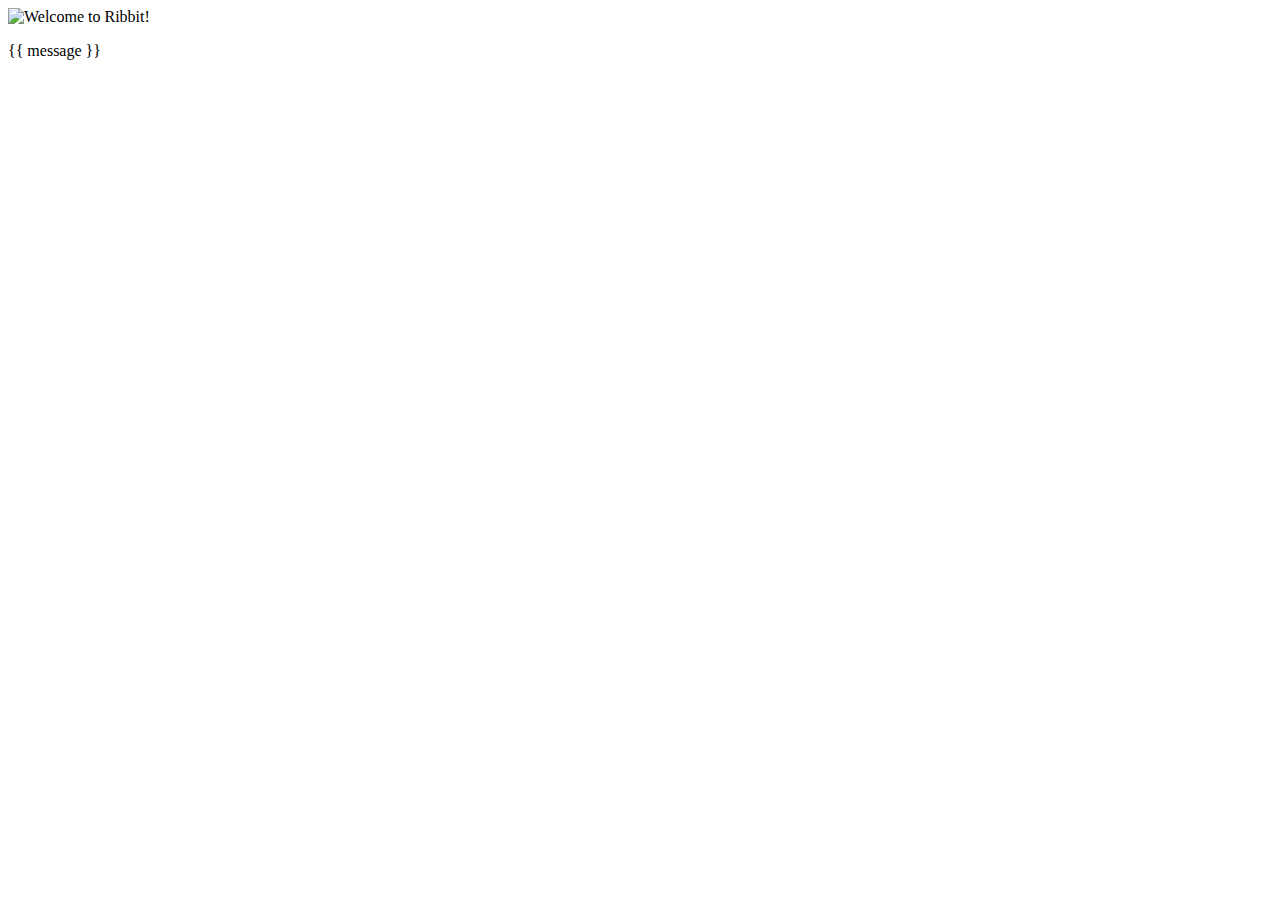
==== client/index.html @ 604eafa4 "add individual file for mainController + update index.html" ====
<!doctype html>
<html ng-app="micApp">
  <head>
    <meta charset="utf-8" />
    <meta name="viewport" content="width=device-width, initial-scale=1.0" />
    <title>Ribbit | Welcome</title>
    <link rel="stylesheet" href="lib/foundation/css/foundation.css" />
    <link rel="stylesheet" href="styles/ribbit.css" />
    <link href='http://fonts.googleapis.com/css?family=Exo+2:200,300,400,100' rel='stylesheet' type='text/css'>
    <script src="lib/foundation/js/vendor/modernizr.js"></script>
    <meta charset="utf-8" />

    <script src="lib/angular/angular.js"></script>
    <script src="lib/angular-route/angular-route.js"></script>
    <script src="lib/angular-sanitize/angular-sanitize.js"></script>
    <script src="rtc/rtc-normalizer.js"></script>
    <script src="rtc/base-rtc.js"></script>
    <script src="rtc/audience-rtc.js"></script>
    <script src="rtc/presenter-rtc.js"></script>
    <!-- <script src="presenter-rtc.js"></script> -->
    <!-- <script src="audience-rtc.js"></script> -->
    <script src="controllers.js"></script>
    <script src="auth/authController.js"></script>
    <script src="main/mainController.js"></script>
    <script src="services/services.js"></script>
    <script src="lib/underscore/underscore-min.js"></script>
    <script src="https://cdn.firebase.com/js/client/2.2.3/firebase.js"></script>
    <script src="https://cdn.firebase.com/libs/angularfire/1.0.0/angularfire.min.js"></script>
    <script src="app.js"></script>
  </head>
  <body ng-controller='AuthControl' data-equalizer>

    <div class="row fullWidth" data-equalizer-watch>
      <div class="large-12 columns" data-equalizer-watch>
        <div class="large-4 columns left full-height" data-equalizer-watch>
          <img src="assets/logoFull.png" alt="Welcome to Ribbit!">
        </div>
        <div class="large-8 columns right full-height padLeft" style = "padding-left: 0" data-equalizer-watch>
          <div class="large-8 medium-12 columns" style = "padding-left: 0">
            <p> {{ message }} </p>
            <div ng-view></div>
          </div>
        </div>
      </div>
    </div>

    <script src="lib/foundation/js/vendor/jquery.js"></script>
    <script src="lib/foundation/js/foundation.min.js"></script>
    <script>
      $(document).foundation();
    </script>
  </body>
</html>
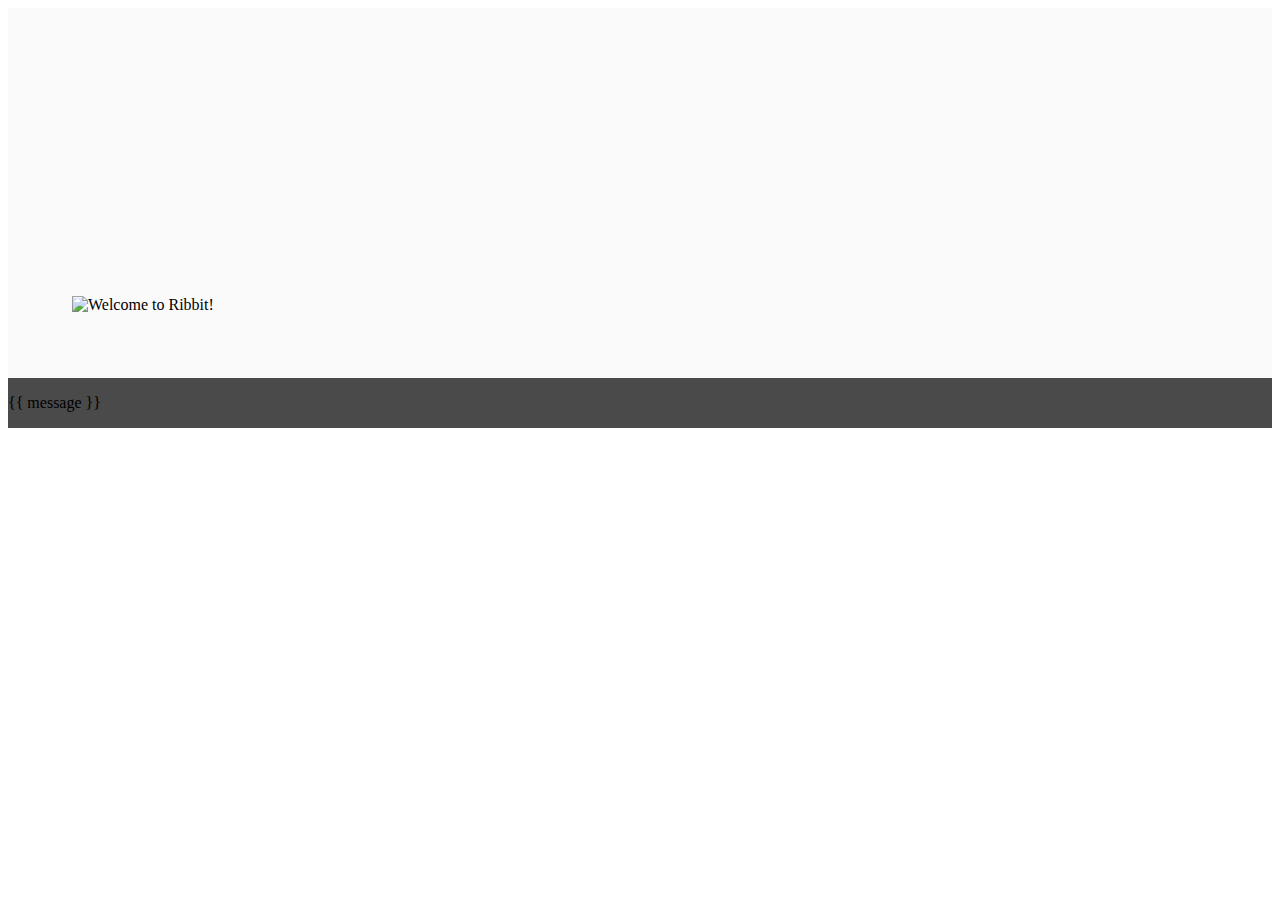
==== commit c6d60b9e: "Merge pull request #13 from bportnoy/feat/thumbGraph-#7" ====
--- a/client/index.html
+++ b/client/index.html
@@ -26,6 +26,7 @@
     <script src="lib/underscore/underscore-min.js"></script>
     <script src="https://cdn.firebase.com/js/client/2.2.3/firebase.js"></script>
     <script src="https://cdn.firebase.com/libs/angularfire/1.0.0/angularfire.min.js"></script>
+    <script src="http://d3js.org/d3.v3.min.js" charset="utf-8"></script>
     <script src="app.js"></script>
   </head>
   <body ng-controller='AuthControl' data-equalizer>
--- a/client/styles/ribbit.css
+++ b/client/styles/ribbit.css
@@ -0,0 +1,234 @@
+h1, li{
+  font-size: 30px;
+  font-family: 'Exo 2', sans-serif;
+  font-weight: 200;
+  text-align: center;
+  color: #FFFFFF;
+}
+
+li{
+  list-style: none;
+  font-size: 26px;
+}
+
+video{
+  display: none;
+}
+
+p.ng-binding{
+  font-size: 30px;
+  font-family: 'Exo 2', sans-serif;
+  font-weight: 200;
+  text-align: center;
+  color: #FFFFFF;
+}
+
+a, a:hover{
+  display: block;
+  margin: 0 auto;
+  color: #FFFFFF;
+}
+
+a:hover{
+  color: #FAFAFA;
+}
+
+a img{
+  width: 54px;
+  display: inline;
+  margin-right: = 1.0em;
+}
+
+a p{
+  display: inline;
+  font-family: 'Exo 2', sans-serif;
+  font-weight: 200;
+  color: #FFFFF;
+  border-left: 1px solid rgba(255,255,255,0.15);
+  padding: .3em 1.0em;
+  font-size: 26px;
+  margin-left: .7em;
+}
+
+div.large-12{
+  padding: 0;
+}
+
+.fullWidth {
+   width: 100%;
+   margin-left: auto;
+   margin-right: auto;
+   max-width: initial;
+   padding: 0;
+}
+
+.left{
+  background: #FAFAFA;
+  padding: 4.0em;
+}
+
+.right{
+  background: #4A4A4A;
+  overflow: scroll;
+}
+
+.left img{
+  margin-top: 14.0em;
+}
+
+hr{
+  width: 80%;
+  border: 1px solid rgba(255,255,255,0.05);
+  margin: 0 auto;
+}
+
+hr.bord{
+  width: 100%;
+  border: 1px solid rgba(255,255,255,0.10);
+  margin: 1.0em 0;
+}
+
+form{
+  text-align: center;
+}
+
+form button{
+  display: block;
+  clear: both;
+  background: none;
+  border: 1px solid rgba(255,255,255,0);
+  font-family: 'Exo 2', sans-serif;
+  font-weight: 200;
+  font-size: 26px;
+  float: right;
+}
+
+form button:hover{
+  background: none;
+  border: 1px solid rgba(255,255,255,0.15);
+  border-radius: 4px;
+}
+
+form button.main, a.closingTime{
+  display: block;
+  margin:1.0em auto;
+  background: #18A497;
+  border-radius: 8px;
+  text-align: center;
+  clear: both;
+  font-family: 'Exo 2', sans-serif;
+  font-weight: 200;
+  font-size: 26px;
+  width: 50%;
+  margin-right: 6.0em;
+  padding: .3em;
+}
+
+form button.main.two{
+  background-color: #E95F44;
+}
+
+form button.main:hover{
+  border: 1px solid rgba(255,255,255,0);
+  background: #19373F;
+}
+
+input[type=text], input[type=text]:focus {
+  text-align: center;
+  background: none;
+  border: none;
+  box-shadow: none;
+  font-family: 'Exo 2', sans-serif;
+  font-weight: 100;
+  font-size: 26px;
+  color: #FFFFFF;
+  line-height: 31px;
+  display: inline-block;
+  width: 100%;
+}
+
+.split input[type=text], .split input[type=text]:focus {
+  text-align: center;
+  background: none;
+  border-bottom: 1px solid #FFFFFF;
+  box-shadow: none;
+  font-family: 'Exo 2', sans-serif;
+  font-weight: 100;
+  font-size: 26px;
+  color: #FFFFFF;
+  line-height: 31px;
+  display: inline-block;
+  width: 100%;
+}
+
+div.logRow{
+  border-top: 1px solid rgba(255,255,255,0.15);
+  padding: 1.0em;
+  margin: 3.0em 0;
+};
+
+div.padLeft{
+  padding-left: 0 !important;
+}
+
+div.first{
+  margin: 2em 0 5em 0;
+}
+
+div.first a{
+  text-align: center;
+  width: 100%;
+}
+
+.split{
+  text-align: center;
+}
+
+.split h1{
+  margin: 2.0em 0;
+}
+
+.speaking {
+  color: red;
+}
+
+.thumb {
+  background-color: #008CBA;
+  height: 3em;
+  width: 3em;
+  display: inline-block;
+  transition: background-color 300ms ease-out;
+  border-color: #007095;
+  margin: .2em;
+  border-radius: .2em;
+}
+
+.thumb:hover {
+  background-color: #0070A2;
+}
+
+.thumb-selected {
+  background-color: #9F1E00;
+}
+
+#graph {
+/*  height: 500px;
+  width: 100%;*/
+  margin: 1em;
+  background-color: #FAFAFA;
+}
+
+.axis text {
+  font: 1em sans-serif;
+}
+
+.axis path,
+.axis line {
+  fill: none;
+  stroke: #000;
+  shape-rendering: crispEdges;
+}
+
+#graph rect {
+  fill: #E95F44;
+}